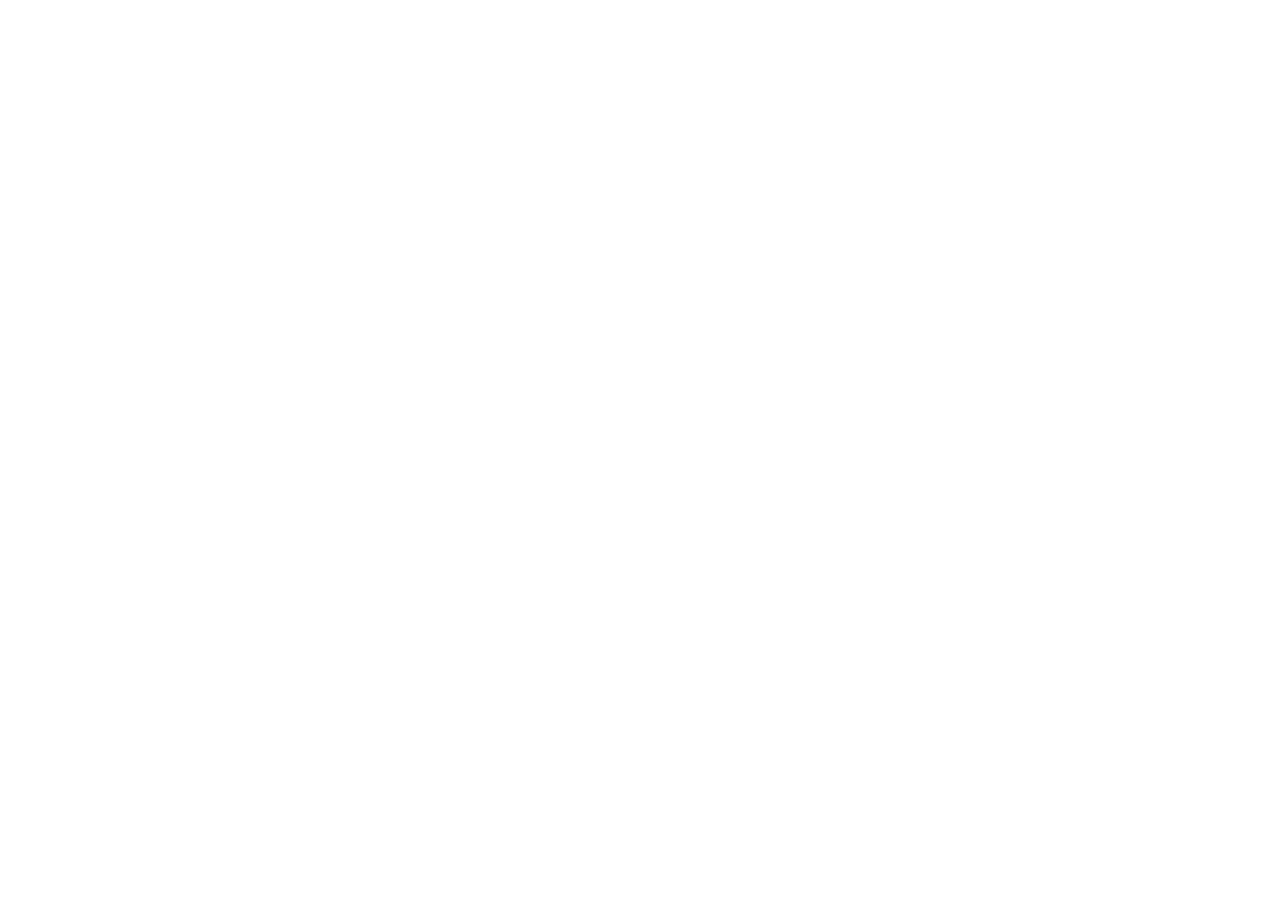
==== JavaScript - Udemy/index.html @ fe857242 "update!!! + новый курс!" ====
<!DOCTYPE html>
<html lang="ru">
<head>
	<meta charset="UTF-8">
	<meta name="viewport" content="width=device-width, initial-scale=1.0">
	<title>JS - Udemy</title>
</head>
<body>

	<!-- Здесь будут различные HTML теги, блоки и прочее, для работы с JS. -->
	
<!-- Scripts -->
<script src="script1.js"></script>
</body>
</html>
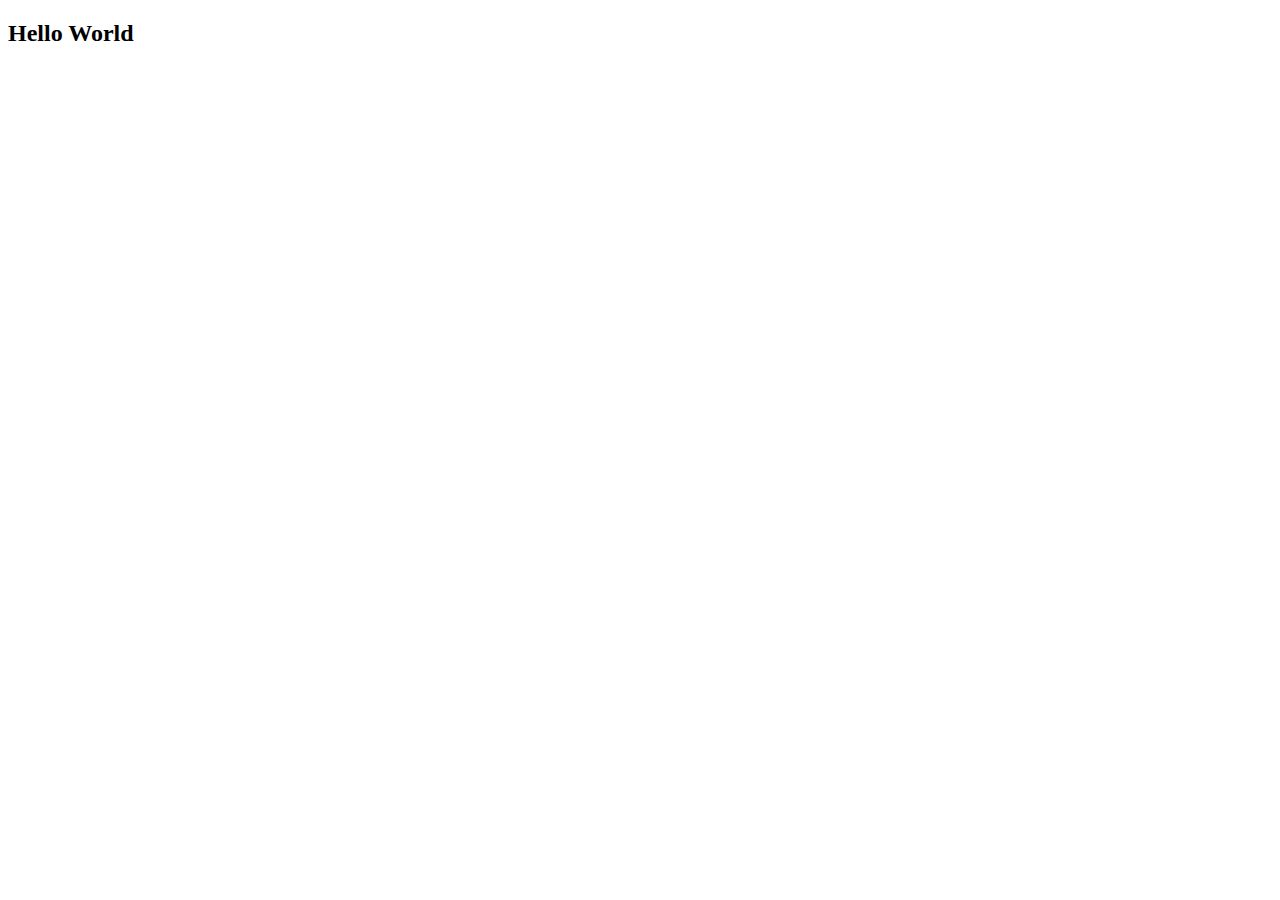
==== commit 8a09fbb8: "upd" ====
--- a/JavaScript - Udemy/index.html
+++ b/JavaScript - Udemy/index.html
@@ -8,6 +8,7 @@
 <body>
 
 	<!-- Здесь будут различные HTML теги, блоки и прочее, для работы с JS. -->
+	<h2>Hello World</h2>
 	
 <!-- Scripts -->
 <script src="script1.js"></script>
